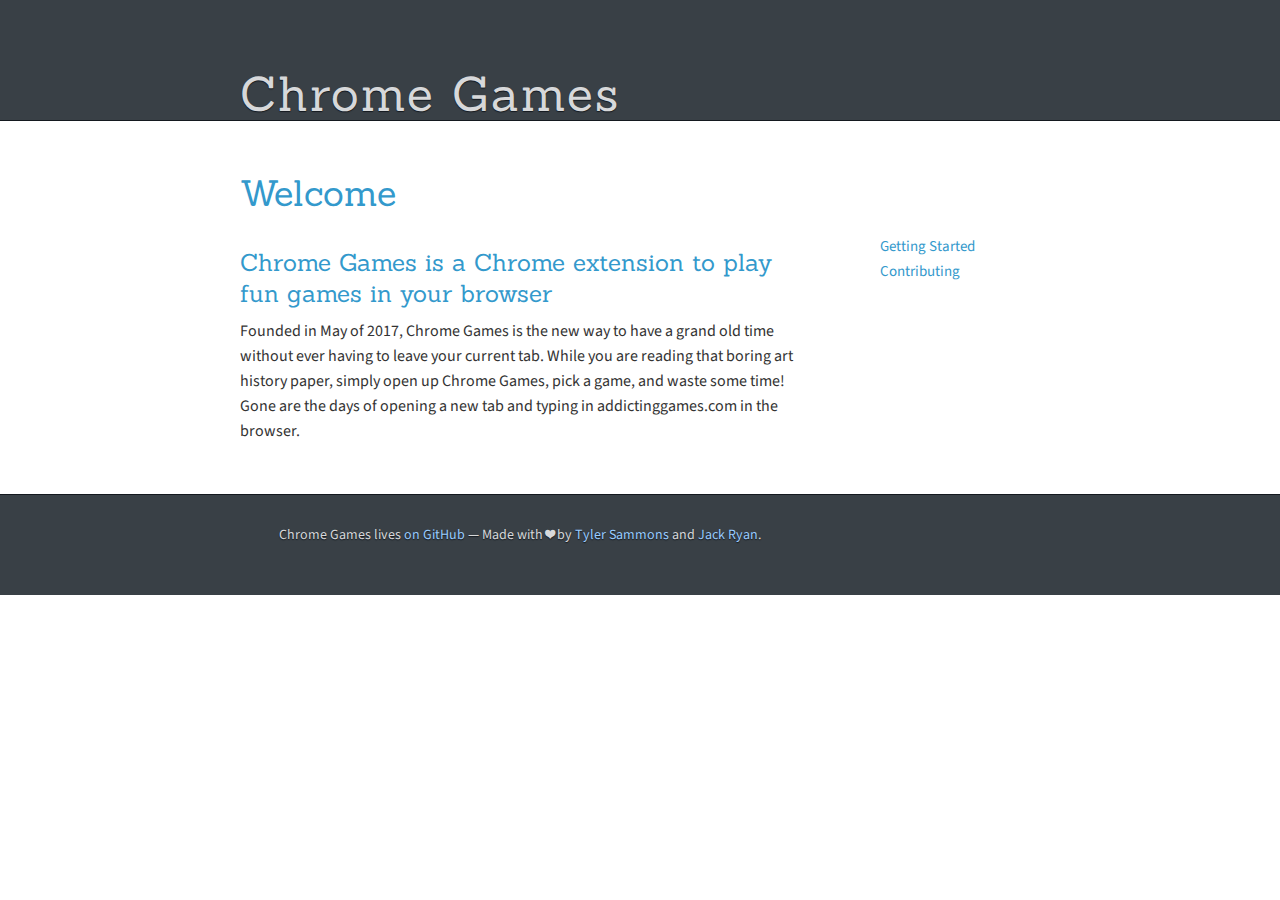
==== docs/index.html @ daf2dc52 "Initial commits" ====
<!DOCTYPE html>
<html>
<head>
<meta http-equiv="Content-type" content="text/html;charset=UTF-8" />
<title>Welcome &ndash; Chrome Games</title>
<link rel="stylesheet" type="text/css" href="style.css" />
<link href='//fonts.googleapis.com/css?family=Source+Sans+Pro:400,700,400italic,700italic|Source+Code+Pro:400|Lato:400|Sanchez:400italic,400' rel='stylesheet' type='text/css'>
<!-- Tell mobile browsers we're optimized for them and they don't need to crop
     the viewport. -->
<meta name="viewport" content="width=device-width, initial-scale=1, maximum-scale=1"/>
</head>
<body id="top">
<header>
  <div class="page">
    <div class="main-column">
      <h1><a href="./">Chrome Games</a></h1>
    </div>
  </div>
</header>
<div class="page">
  <nav class="big">
    <ul>
      <li><a href="https://github.com/johnmryan/chrome-games">Getting Started</a></li>
      <li><a href="https://github.com/johnmryan/chrome-games/blob/master/HACKING">Contributing</a></li>
    </ul>
  </nav>
  <nav class="small">
    <table>
      <tr>
        <td><a href="getting-started.html">Getting Started</a></td>
        <td><a href="contributing.html">Contributing</a></td>
      </tr>
    </table>
  </nav>
  <main>
    <h1>Welcome</h1>
    <h2>Chrome Games is a Chrome extension to play fun games in your browser </h2>
    <p>Founded in May of 2017, Chrome Games is the new way to have a grand old time without
    ever having to leave your current tab. While you are reading that boring art history paper, 
    simply open up Chrome Games, pick a game, and waste some time! Gone are the days of opening a new tab
    and typing in addictinggames.com in the browser.
  </main>
</div>
<footer>
  <div class="page">
    <div class="main-column">
    <p>Chrome Games lives
      <a href="https://github.com/johnmryan/chrome-games">on GitHub</a>
      &mdash; Made with &#x2764; by
      <a href="https://github.com/tsammons">Tyler Sammons</a> and
      <a href="https://github.com/johnmryan">Jack Ryan</a>.
    </p>
    <div class="main-column">
  </div>
</footer>
</body>
</html>
---- docs/style.css ----
* {
  -moz-box-sizing: border-box;
  box-sizing: border-box; }

body, code, h1, h2, h3, p, pre {
  margin: 0;
  padding: 0; }

body {
  background: white;
  color: #333333;
  font: 16px/25px "Source Sans Pro", georgia, serif; }

.page {
  margin: 0 auto;
  width: 800px; }
  .page:after {
    content: "";
    display: table;
    clear: both; }

.main-column, main {
  position: relative;
  width: 560px; }

header {
  text-shadow: 0 1px 1px #14191f;
  background: #394046;
  border-bottom: solid 1px #14191f; }
  header .page {
    height: 120px; }
  header h1 {
    position: absolute;
    left: 0;
    top: 63px;
    padding: 0;
    font: 400 48px "Sanchez", helvetica, arial, sans-serif;
    letter-spacing: 2px; }
  header h2 {
    position: absolute;
    right: 0;
    top: 72px;
    padding: 0;
    font: 500 13px "Lato", helvetica, arial, sans-serif;
    text-transform: uppercase;
    letter-spacing: 2px;
    color: #9c9fa2; }
  header a {
    color: #d7d8da; }
  header a:hover {
    color: #99ccff;
    text-shadow: 0 0 6px rgba(0, 127, 255, 0.4); }

nav {
  float: right;
  width: 160px;
  padding-top: 109px; }
  nav h2 {
    color: #c3c5c7;
    font: 500 11px "Lato", helvetica, arial, sans-serif;
    text-transform: uppercase;
    letter-spacing: 2px;
    margin: 0; }
  nav ul {
    padding: 0;
    margin: 6px 0 20px 0; }
  nav li {
    font: 15px "Source Sans Pro", georgia, serif;
    color: #c3c5c7;
    list-style-type: none;
    margin: 0 0 4px 0; }

nav.small {
  display: none;
  float: none;
  width: 100%;
  padding: 16px 0 0 0;
  margin: 0;
  background: #ebebec; }
  nav.small table {
    width: 100%;
    border-collapse: separate;
    border-spacing: 16px 0; }
  nav.small h2 {
    margin: 16px 0 0 0;
    padding: 0 0 1px 0;
    border-bottom: solid 1px #d7d8da; }

h1 {
  padding-top: 30px;
  font: 500 36px/60px "Sanchez", helvetica, arial, sans-serif;
  color: #3399cc; }

h2 {
  font: 500 24px "Sanchez", helvetica, arial, sans-serif;
  margin: 24px 0 0 0;
  color: #3399cc; }
  h2 code {
    border: none;
    background: inherit;
    color: inherit;
    font-size: 24px; }

h3 {
  font: 20px "Source Sans Pro", georgia, serif;
  margin: 24px 0 0 0;
  color: #3399cc; }
  h3 code {
    border: none;
    background: inherit;
    color: inherit;
    font-size: 20px; }

a {
  color: #3399cc;
  text-decoration: none;
  transition: color 0.2s, text-shadow 0.2s;
  outline: none; }

main {
  padding-top: 12px;
  float: left; }

a:hover {
  color: #143352; }

.header-anchor {
  color: white; }

h2:hover > .header-anchor,
h3:hover > .header-anchor {
  color: #ebebec; }

h2:hover > .header-anchor:hover,
h3:hover > .header-anchor:hover {
  color: #143352; }

p {
  margin: 10px 0; }

p + p {
  margin-top: 20px; }

code, pre {
  color: #52667a;
  font: 13px "Source Code Pro", Menlo, Monaco, Consolas, monospace;
  background: #f9fafb;
  border-radius: 2px;
  border: solid 1px #f0f3f5;
  border-bottom: solid 1px #e0e7eb; }

code {
  padding: 1px 2px;
  white-space: nowrap; }

pre {
  margin: 10px 0;
  line-height: 20px;
  padding: 10px;
  overflow: auto; }

footer {
  margin-top: 40px;
  padding: 20px 0 40px 0;
  font: 14px "Source Sans Pro", georgia, serif;
  background: #394046;
  color: #d7d8da;
  border-top: solid 1px #14191f;
  text-align: center;
  text-shadow: 0 1px 1px #14191f; }
  footer a {
    color: #99ccff; }
  footer a:hover {
    color: #3399cc; }

.right {
  float: right; }

.codehilite pre span.c1, .codehilite pre span.cm {
  color: #94a1ad; }
.codehilite pre span.k, .codehilite pre span.kd, .codehilite pre span.kc, .codehilite pre span.nb {
  color: #269dd9; }
.codehilite pre span.vg {
  color: #1b9898; }
.codehilite pre span.vi {
  color: #59a112; }
.codehilite pre span.vc {
  color: #29a33d; }
.codehilite pre span.m, .codehilite pre span.mi, .codehilite pre span.mf {
  color: #80b34d; }
.codehilite pre span.s, .codehilite pre span.s2 {
  color: #c2850a; }
.codehilite pre span.se {
  color: #dab80b; }
.codehilite pre span.si {
  color: #c2a30a;
  background: #fef6e7; }
.codehilite pre span.o {
  color: #4d90b3; }
.codehilite pre span.p {
  color: #738393; }
.codehilite pre span.cp {
  color: #9970c2; }
.codehilite pre span.output {
  float: right;
  color: #39ac73; }
  .codehilite pre span.output::before, .codehilite pre span.output::after {
    color: #b3e6cc; }
  .codehilite pre span.output::before {
    content: "\276c  "; }
  .codehilite pre span.output::after {
    content: ' \276d'; }
.codehilite pre span.error {
  float: right;
  color: #cc6677; }
  .codehilite pre span.error::before {
    color: #df9faa;
    content: "Error: "; }

body.module header a {
  color: #d7d8da; }
body.module header a:hover {
  color: #7de88f;
  text-shadow: 0 0 6px rgba(13, 242, 51, 0.4); }
body.module a {
  color: #1fad66; }
body.module a:hover {
  color: #19664d; }
body.module .header-anchor {
  color: white; }
body.module main h1, body.module main h2, body.module main h3 {
  color: #1fad66; }
body.module main h2:hover > .header-anchor:hover,
body.module main h3:hover > .header-anchor:hover {
  color: #19664d; }
body.module footer a {
  color: #7de88f; }
body.module footer a:hover {
  color: #1fad66; }

table {
  width: 100%;
  border-collapse: collapse; }
  table tr {
    margin: 0;
    padding: 0;
    vertical-align: top; }
  table th, table td {
    font-size: 14px;
    line-height: 20px;
    text-align: left; }

table.chart {
  margin: 4px 0 0 0;
  padding: 5px 0 5px 25px; }
  table.chart td, table.chart th {
    line-height: 14px;
    margin: 0;
    padding: 1px 0; }
  table.chart th {
    font-size: 14px;
    width: 100px; }
  table.chart .chart-bar {
    display: inline-block;
    font: 13px "Source Sans Pro", georgia, serif;
    color: white;
    background: #3399cc;
    border-bottom: solid 1px #143352;
    text-align: right;
    border-radius: 2px; }
  table.chart .chart-bar.wren {
    background: #1d5176;
    border-bottom: solid 1px #143352; }

table.precedence th {
  font: 500 11px "Lato", helvetica, arial, sans-serif;
  text-transform: uppercase;
  letter-spacing: 1px;
  color: #888c90;
  padding: 6px 0;
  border-bottom: solid 1px #ebebec; }
table.precedence td {
  padding: 3px 0;
  border-bottom: solid 1px #ebebec; }

@media only screen and (max-width: 839px) {
  .page {
    width: 720px; }

  nav {
    width: 144px; }

  .main-column, main {
    width: 504px; } }
@media only screen and (max-width: 759px) {
  .page {
    width: 640px; }

  nav {
    width: 128px; }

  .main-column, main {
    width: 448px; } }
@media only screen and (max-width: 679px) {
  .page {
    width: 560px; }

  nav {
    width: 112px; }

  .main-column, main {
    width: 392px; }

  header h2 {
    font-size: 12px;
    letter-spacing: 1px; } }
@media only screen and (max-width: 639px) {
  .page {
    width: 100%; }

  nav.big {
    display: none; }

  nav.small {
    display: block; }

  .main-column, main {
    padding: 0 20px;
    width: 100%; }

  header h1 {
    position: relative;
    top: 10px;
    left: 0;
    text-align: center; }
  header h2 {
    position: relative;
    top: 0;
    right: 0;
    text-align: center;
    font-size: 13px;
    letter-spacing: 2px; }

  main {
    float: none;
    width: 100%; }

  pre {
    font-size: 13px; }

  footer {
    padding: 20px 20px 40px 20px; } }

/*# sourceMappingURL=style.css.map */
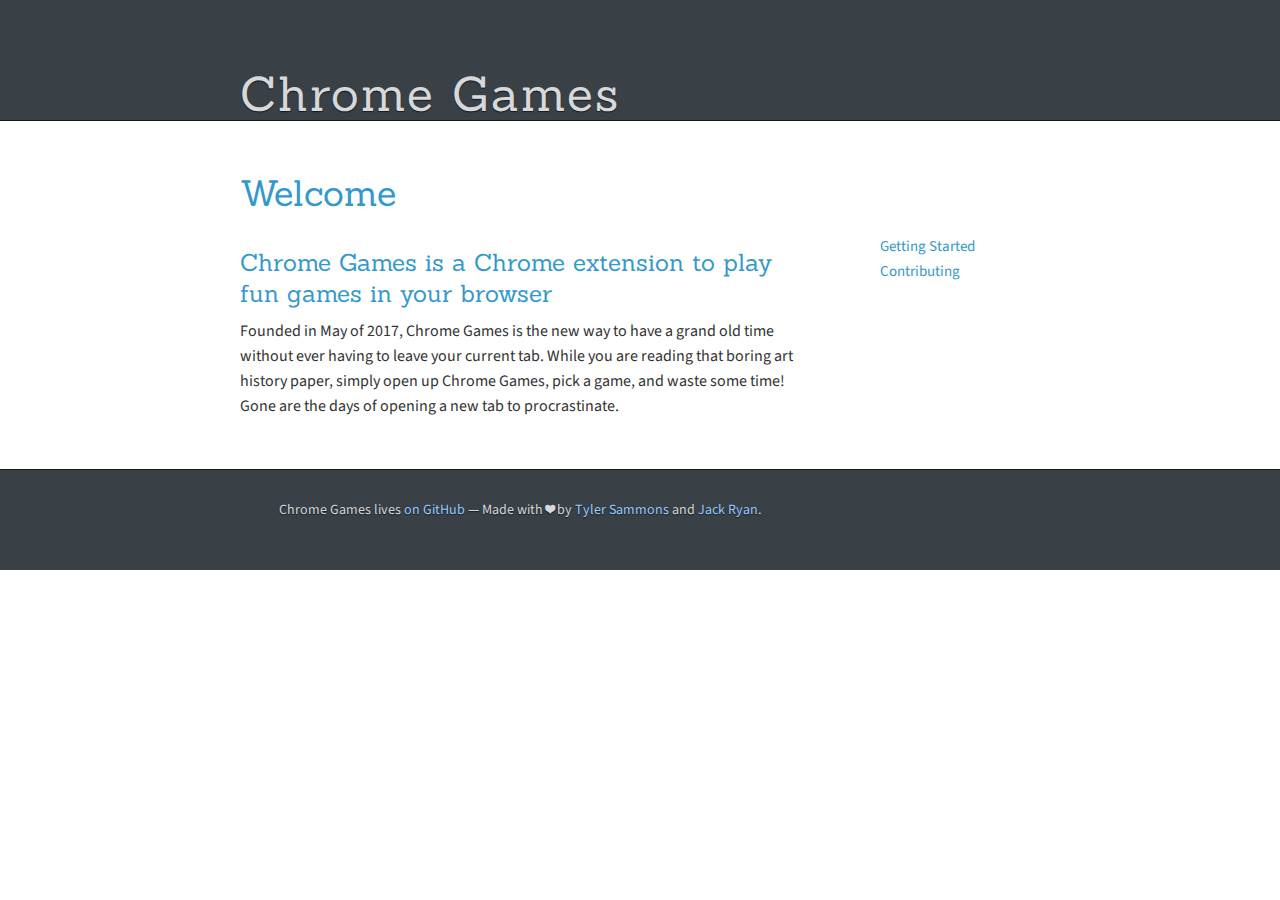
==== commit bc4dd156: "Update index.html" ====
--- a/docs/index.html
+++ b/docs/index.html
@@ -38,7 +38,7 @@
     <p>Founded in May of 2017, Chrome Games is the new way to have a grand old time without
     ever having to leave your current tab. While you are reading that boring art history paper, 
     simply open up Chrome Games, pick a game, and waste some time! Gone are the days of opening a new tab
-    and typing in addictinggames.com in the browser.
+    to procrastinate.
   </main>
 </div>
 <footer>
